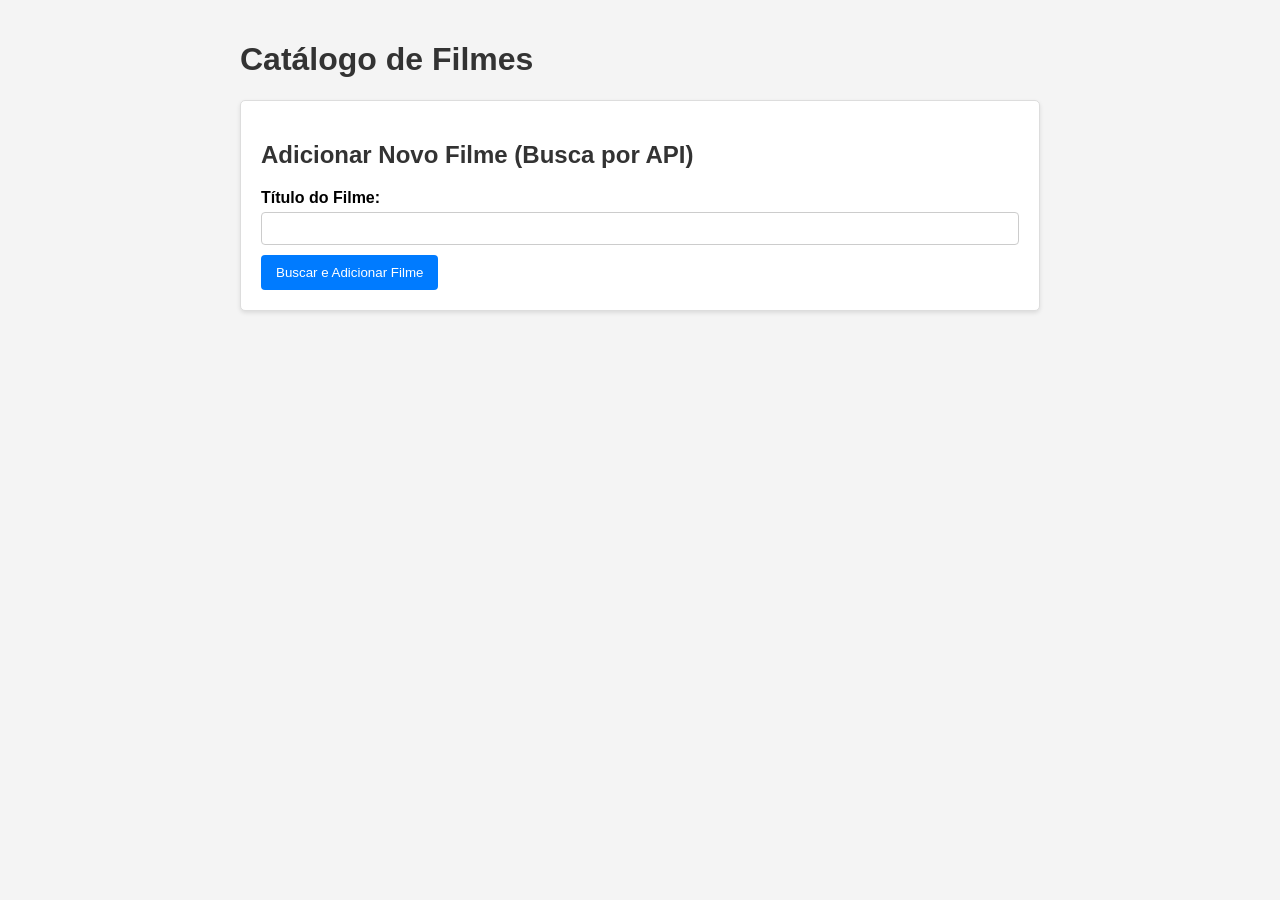
==== index2.html @ a8ca5e29 "ok" ====
<!DOCTYPE html>
<html lang="pt-BR">
<head>
    <meta charset="UTF-8">
    <meta name="viewport" content="width=device-width, initial-scale=1.0">
    <title>Catálogo de Filmes</title>
    <link rel="stylesheet" href="tralho.css">
</head>
<body>
    
    <h1>Catálogo de Filmes</h1>

    <form id="cadastro-filme">
        <h2>Adicionar Novo Filme (Busca por API)</h2>
        <div>
            <label for="titulo">Título do Filme:</label>
            <input type="text" id="titulo" required>
        </div>
        <button type="submit">Buscar e Adicionar Filme</button>
        
</body>
</html>
---- tralho.css ----
body { 
    font-family: arial, sans-serif;
    padding: 20px;
    max-width: 800px;
    margin: 0 auto;
    background-color: #f4f4f4;
}
h1, h2 {
    color: #333;
}
form {
    background: #fff;
    padding: 20px;
    border: 1px solid #ddd;
    border-radius: 5px;
    margin-bottom: 20px;
    box-shadow: 0 2px 4px rgba(0, 0, 0, 0.1);
}
label {
    display: block;
    margin-bottom: 5px;
    font-weight: bold;
}
input[type="text"] {
    width: 100%;
    padding: 8px;
    margin-bottom: 10px;
    border: 1px solid #ccc;
    border-radius: 4px;
    box-sizing: border-box;
}

button {
    padding: 10px 15px;
    background-color: #007bff;
    color: white;
    border: none;
    border-radius: 4px;
    cursor: pointer;
    transition: background-color 0.2s;
}
button:hover {
    background-color: #0056b3;
}

/* ----------------------------------------------------- */
/* ESTILOS PARA A FASE 2: LISTA COM POSTER (Flexbox) */
/* ----------------------------------------------------- */

/* Contêiner do Filme: Organiza imagem e texto */
.filme-item {
    display: flex; /* Habilita o alinhamento lado a lado */
    align-items: flex-start; /* Alinha o conteúdo ao  topo */

    border: 1px solid #ddd;
    padding: 15px;
    margin-bottom: 20px;
    border-radius: 8px;
    background-color: #fff;
    box-shadow: 0 1px 4px rgba(0, 0, 0, 0.1);
}

/* Estilo do Pôster */
.filme-poster {
    width: 100px;
    height: 150px;
    object-fit: cover;
    margin-right: 15px; /* Espaço entre o pôster e o texto */
    border-radius: 4px;
    box-shadow: 0 0 5px rgba(0, 0, 0, 0.1);
}

/* Estilo do Bloco de Informações */
.filme-info {
    flex-grow: 1; /* Ocupa o espaço restante */
}
 .filme-info h3 {
    margin-top: 0;
    color: #007bff;
    font-size: 1.2em;
 }

 .filme-info p {
    font-style: normal;
    color: #555;
    margin-bottom: 15px;
    line-height: 1.4;
 }

 /* Botão Remover */
 .filme-item .btn-remover {
    background-color: #dc3545;
    font-size: 0.8em;
    padding: 5px 10px;
 }
 .filme-item .btn-remover:hover {
    background-color: #c82333;
 }
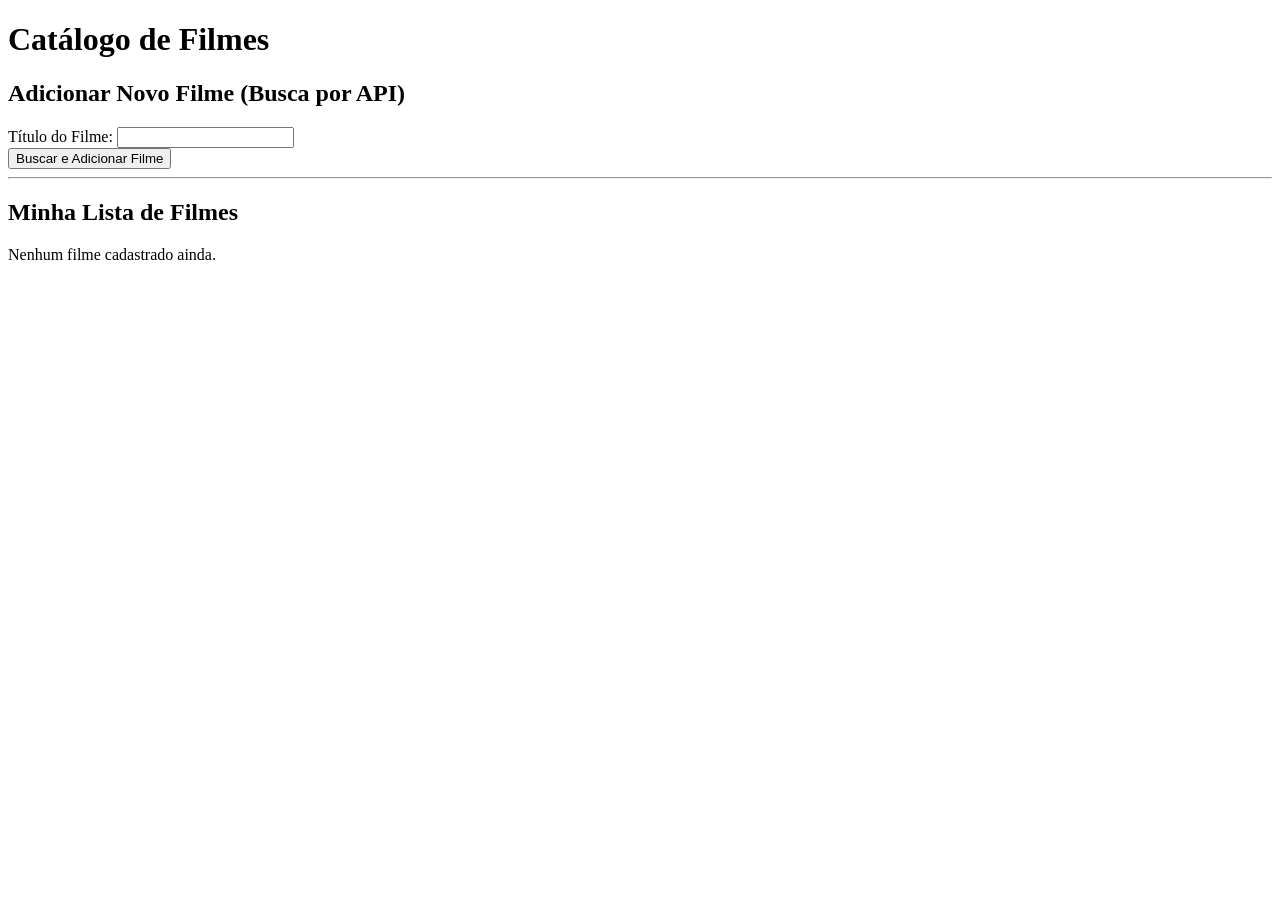
==== commit 60ad2c22: "ok" ====
--- a/index2.html
+++ b/index2.html
@@ -1,22 +1,161 @@
-<!DOCTYPE html>
-<html lang="pt-BR">
-<head>
-    <meta charset="UTF-8">
-    <meta name="viewport" content="width=device-width, initial-scale=1.0">
-    <title>Catálogo de Filmes</title>
-    <link rel="stylesheet" href="tralho.css">
-</head>
-<body>
-    
-    <h1>Catálogo de Filmes</h1>
-
-    <form id="cadastro-filme">
-        <h2>Adicionar Novo Filme (Busca por API)</h2>
-        <div>
-            <label for="titulo">Título do Filme:</label>
-            <input type="text" id="titulo" required>
-        </div>
-        <button type="submit">Buscar e Adicionar Filme</button>
-        
-</body>
-</html>+<!DOCTYPE html>
+<html lang="pt-BR">
+<head>
+    <meta charset="UTF-8">
+    <meta name="viewport" content="width=device-width, initial-scale=1.0">
+    <title>Catálogo de Filmes</title>
+    <link rel="stylesheet" href="style.css">
+</head>
+<body>
+
+    <h1>Catálogo de Filmes</h1>
+    
+    <form id="cadastro-filme">
+        <h2>Adicionar Novo Filme (Busca por API)</h2>
+        <div>
+            <label for="titulo">Título do Filme:</label>
+            <input type="text" id="titulo" required>
+        </div>
+        <button type="submit">Buscar e Adicionar Filme</button>
+    </form>
+
+    <hr>
+
+    <h2>Minha Lista de Filmes</h2>
+    <div id="lista-filmes">
+        <p>Nenhum filme cadastrado ainda.</p>
+    </div>
+
+    <script>
+        // Use sua chave da OMDB API aqui
+        const API_KEY = '72dcf75a'; 
+        let catalogo = JSON.parse(localStorage.getItem('catalogo')) || [];
+
+        const form = document.getElementById('cadastro-filme');
+        const tituloInput = document.getElementById('titulo');
+        const listaFilmesContainer = document.getElementById('lista-filmes');
+
+        // Salva no localStorage
+        function salvarCatalogo() {
+            localStorage.setItem('catalogo', JSON.stringify(catalogo));
+        }
+
+        function removerFilme(indice, elementoDOM) {
+            catalogo.splice(indice, 1);
+            salvarCatalogo();
+            elementoDOM.remove();
+            if (catalogo.length === 0) {
+                listaFilmesContainer.innerHTML = '<p>Nenhum filme cadastrado ainda.</p>';
+            }
+        }
+
+        function renderizarFilme(filme, indice) {
+            // Se for o primeiro item a ser adicionado, limpa a mensagem "Nenhum filme cadastrado"
+            if (catalogo.length === 1 && listaFilmesContainer.querySelector('p')) {
+                 listaFilmesContainer.innerHTML = '';
+            }
+
+            const filmeDiv = document.createElement('div');
+            filmeDiv.classList.add('filme-item');
+
+            const imagemPoster = document.createElement('img');
+            imagemPoster.src = filme.poster && filme.poster !== 'N/A'
+                ? filme.poster
+                : 'https://via.placeholder.com/100x150?text=Poster+Nao+Disponivel';
+            imagemPoster.alt = `Pôster do filme ${filme.titulo}`;
+            imagemPoster.classList.add('filme-poster');
+
+            const infoDiv = document.createElement('div');
+            infoDiv.classList.add('filme-info');
+
+            const tituloH3 = document.createElement('h3');
+            tituloH3.textContent = filme.titulo;
+
+            const sinopseP = document.createElement('p');
+            sinopseP.textContent = filme.sinopse || 'Sinopse não disponível.';
+
+            // NOVO: Link para o Trailer no YouTube
+            const trailerLink = document.createElement('a');
+            const termoBusca = encodeURIComponent(`${filme.titulo} trailer oficial`);
+            trailerLink.href = `https://www.youtube.com/results?search_query=${termoBusca}`;
+            trailerLink.target = '_blank';
+            trailerLink.textContent = '▶️ Ver Trailer (YouTube)';
+            trailerLink.classList.add('btn-trailer'); 
+
+            const removerBotao = document.createElement('button');
+            removerBotao.textContent = 'Remover';
+            removerBotao.classList.add('btn-remover');
+
+            removerBotao.addEventListener('click', () => {
+                // Usa findIndex para encontrar o item correto, evitando problemas de ordenação
+                const indiceAtual = catalogo.findIndex(f => f.titulo === filme.titulo); 
+                if (indiceAtual > -1) removerFilme(indiceAtual, filmeDiv);
+            });
+
+            infoDiv.appendChild(tituloH3);
+            infoDiv.appendChild(sinopseP);
+            infoDiv.appendChild(trailerLink); // Adiciona o link do trailer
+            infoDiv.appendChild(removerBotao);
+
+            filmeDiv.appendChild(imagemPoster);
+            filmeDiv.appendChild(infoDiv);
+
+            listaFilmesContainer.appendChild(filmeDiv);
+        }
+
+        async function adicionarFilme(evento) {
+            evento.preventDefault();
+            const titulo = tituloInput.value.trim();
+            if (!titulo) return;
+
+            // Busca na OMDB API
+            const url = `https://www.omdbapi.com/?apikey=${API_KEY}&t=${encodeURIComponent(titulo)}&lang=pt`;
+
+            try {
+                const resposta = await fetch(url);
+                const dadosDoFilme = await resposta.json();
+
+                if (dadosDoFilme.Response === "True") {
+                    // Verifica se o filme já existe (opcional, mas bom para evitar duplicatas)
+                    if (catalogo.some(f => f.titulo === dadosDoFilme.Title)) {
+                         alert(`O filme "${dadosDoFilme.Title}" já está no seu catálogo.`);
+                         form.reset();
+                         return;
+                    }
+
+                    const novoFilme = {
+                        titulo: dadosDoFilme.Title,
+                        sinopse: dadosDoFilme.Plot,
+                        poster: dadosDoFilme.Poster
+                    };
+
+                    catalogo.push(novoFilme);
+                    salvarCatalogo();
+                    renderizarFilme(novoFilme, catalogo.length - 1);
+                } else {
+                    alert(`Filme não encontrado: "${titulo}". Verifique o nome.`);
+                }
+            } catch (erro) {
+                alert('Erro ao buscar o filme na API. Verifique sua conexão ou chave de API.');
+                console.error('Erro:', erro);
+            }
+
+            form.reset();
+        }
+
+        // Recarregar lista ao abrir a página
+        function carregarCatalogo() {
+            if (catalogo.length > 0) {
+                listaFilmesContainer.innerHTML = '';
+                catalogo.forEach((filme, i) => renderizarFilme(filme, i));
+            }
+        }
+
+        form.addEventListener('submit', adicionarFilme);
+        carregarCatalogo();
+    </script>
+
+</body>
+</html>
+
+	
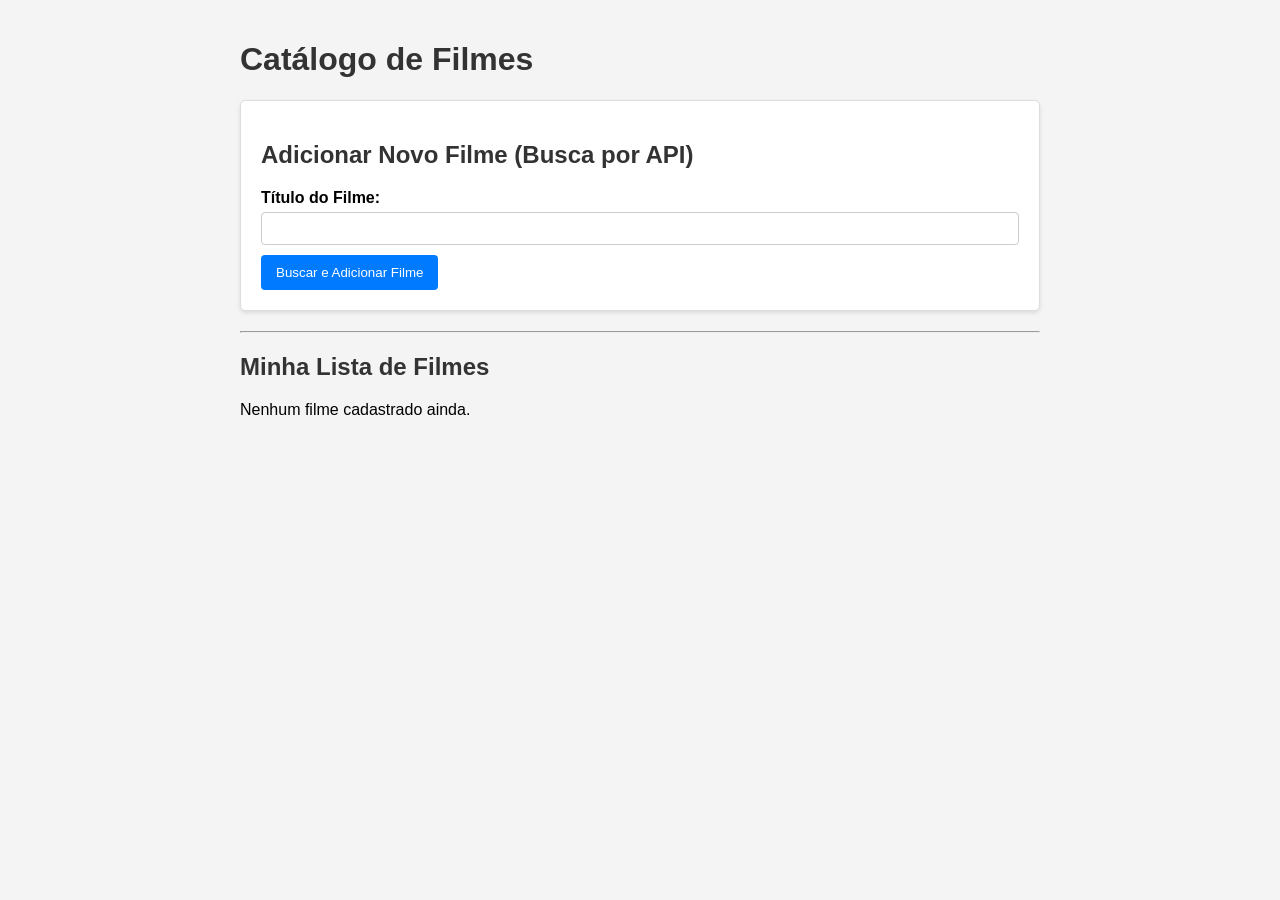
==== commit a4b8e4aa: "ok" ====
--- a/index2.html
+++ b/index2.html
@@ -4,7 +4,7 @@
     <meta charset="UTF-8">
     <meta name="viewport" content="width=device-width, initial-scale=1.0">
     <title>Catálogo de Filmes</title>
-    <link rel="stylesheet" href="style.css">
+    <link rel="stylesheet" href="tralho2.css">
 </head>
 <body>
 
--- a/tralho2.css
+++ b/tralho2.css
@@ -0,0 +1,121 @@
+body { 
+    font-family: Arial, sans-serif; 
+    padding: 20px; 
+    max-width: 800px;
+    margin: 0 auto;
+    background-color: #f4f4f4; 
+}
+h1, h2 {
+    color: #333;
+}
+form {
+    background: #fff; 
+    padding: 20px;
+    border: 1px solid #ddd;
+    border-radius: 5px;
+    margin-bottom: 20px;
+    box-shadow: 0 2px 4px rgba(0,0,0,0.1); 
+}
+label {
+    display: block;
+    margin-bottom: 5px;
+    font-weight: bold;
+}
+input[type="text"] { 
+    width: 100%;
+    padding: 8px;
+    margin-bottom: 10px;
+    border: 1px solid #ccc;
+    border-radius: 4px;
+    box-sizing: border-box; 
+}
+
+button {
+    padding: 10px 15px;
+    background-color: #007bff;
+    color: white;
+    border: none;
+    border-radius: 4px;
+    cursor: pointer;
+    transition: background-color 0.2s; 
+}
+button:hover {
+    background-color: #0056b3;
+}
+
+/* ------------------------------------------------------------- */
+/* ESTILOS PARA A LISTA DE FILMES COM PÔSTER (Flexbox) */
+/* ------------------------------------------------------------- */
+
+/* Contêiner do Filme: Organiza imagem e texto */
+.filme-item { 
+    display: flex; /* Habilita o alinhamento lado a lado */
+    align-items: flex-start; /* Alinha o conteúdo ao topo */
+    
+    border: 1px solid #ddd; 
+    padding: 15px; 
+    margin-bottom: 20px; 
+    border-radius: 8px; 
+    background-color: #fff; 
+    box-shadow: 0 1px 4px rgba(0,0,0,0.1); 
+}
+
+/* Estilo do Pôster */
+.filme-poster {
+    width: 100px; 
+    height: 150px; 
+    object-fit: cover; 
+    margin-right: 15px; /* Espaço entre o pôster e o texto */
+    border-radius: 4px;
+    box-shadow: 0 0 5px rgba(0,0,0,0.2);
+}
+
+/* Estilo do Bloco de Informações */
+.filme-info {
+    flex-grow: 1; /* Ocupa o espaço restante */
+}
+
+.filme-info h3 { 
+    margin-top: 0; 
+    color: #007bff;
+    font-size: 1.2em;
+}
+
+.filme-info p {
+    font-style: normal; 
+    color: #555;
+    margin-bottom: 15px;
+    line-height: 1.4;
+}
+
+/* NOVO: Estilo para o Link/Botão do Trailer */
+.btn-trailer {
+    display: inline-block; 
+    padding: 8px 12px;
+    margin-right: 10px; 
+    margin-bottom: 10px;
+    background-color: #ff0000; /* Cor do YouTube */
+    color: white !important; /* Força a cor branca no texto do link */
+    text-decoration: none; 
+    border-radius: 4px;
+    font-weight: bold;
+    transition: background-color 0.2s; 
+    font-size: 0.8em; 
+}
+
+.btn-trailer:hover {
+    background-color: #cc0000;
+}
+
+
+/* Botão Remover */
+.filme-item .btn-remover {
+    background-color: #dc3545;
+    font-size: 0.8em;
+    padding: 5px 10px;
+    /* Alinha com o botão de trailer se necessário */
+    margin-bottom: 10px; 
+}
+.filme-item .btn-remover:hover {
+    background-color: #c82333;
+}
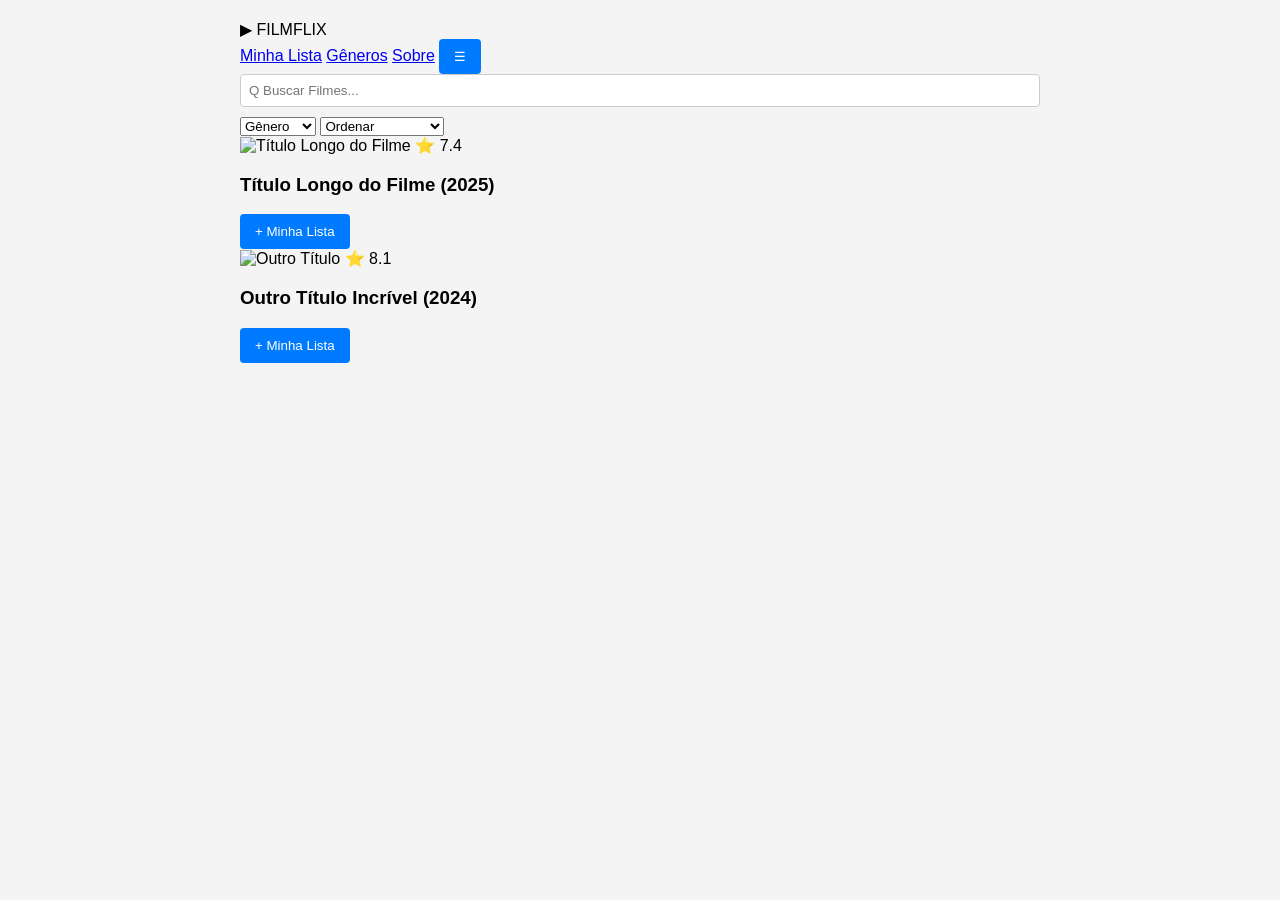
==== commit 177e46b4: "ok" ====
--- a/index2.html
+++ b/index2.html
@@ -3,159 +3,62 @@
 <head>
     <meta charset="UTF-8">
     <meta name="viewport" content="width=device-width, initial-scale=1.0">
-    <title>Catálogo de Filmes</title>
-    <link rel="stylesheet" href="tralho2.css">
+    <title>FILMFLIX - Catálogo de Filmes VR</title>
+    <link rel="stylesheet" href="style.css">
 </head>
 <body>
 
-    <h1>Catálogo de Filmes</h1>
+    <header class="header">
+        <div class="logo">▶ FILMFLIX</div>
+        <nav class="nav-menu">
+            <a href="#">Minha Lista</a>
+            <a href="#">Gêneros</a>
+            <a href="#">Sobre</a>
+            <button class="menu-toggle">☰</button>
+        </nav>
+    </header>
     
-    <form id="cadastro-filme">
-        <h2>Adicionar Novo Filme (Busca por API)</h2>
-        <div>
-            <label for="titulo">Título do Filme:</label>
-            <input type="text" id="titulo" required>
+    <section class="controls-section">
+        <div class="search-bar">
+            <input type="text" placeholder="Q Buscar Filmes..." class="search-input">
         </div>
-        <button type="submit">Buscar e Adicionar Filme</button>
-    </form>
 
-    <hr>
+        <select class="filter-dropdown" aria-label="Gênero">
+            <option value="">Gênero</option>
+            <option value="acao">Ação</option>
+            <option value="comedia">Comédia</option>
+        </select>
 
-    <h2>Minha Lista de Filmes</h2>
-    <div id="lista-filmes">
-        <p>Nenhum filme cadastrado ainda.</p>
-    </div>
+        <select name="filter-dropdown" aria-label="Ordenar por">
+            <option value="default">Ordenar</option>
+            <option value="recentes">Mais Recentes</option>
+            <option value="avaliacao">Melhor Avaliação</option>
+        </select>
+    </section>
 
-    <script>
-        // Use sua chave da OMDB API aqui
-        const API_KEY = '72dcf75a'; 
-        let catalogo = JSON.parse(localStorage.getItem('catalogo')) || [];
+    <main class="main-content">
+        <div class="lista-filmes">
+            <div class="card-filme">
+                <img src="[URL_DO_POSTER]" alt="Título Longo do Filme" class="poster-filme">
+                <span class="avaliacao">⭐ 7.4</span>
+                <div class="card-detalhes">
+                    <h3 class="titulo-filme">Título Longo do Filme (2025)</h3>
+                    <button class="botao-adicionar">+ Minha Lista</button>
+                    </div>
+                    </div>
 
-        const form = document.getElementById('cadastro-filme');
-        const tituloInput = document.getElementById('titulo');
-        const listaFilmesContainer = document.getElementById('lista-filmes');
+                    <div class="card-filme">
+                        <img src="[URL_DO_POSTER]" alt="Outro Título" class="poster-filme">
+                        <span class="avaliacao">⭐ 8.1</span>
+                        <div class="card-detalhes">
+                            <h3 class="titulo-filme">Outro Título Incrível (2024)</h3>
+                            <button class="botao-adicionar">+ Minha Lista</button>
+                            </div>
+                            </div>
 
-        // Salva no localStorage
-        function salvarCatalogo() {
-            localStorage.setItem('catalogo', JSON.stringify(catalogo));
-        }
+                            </div>
+                            </main>
 
-        function removerFilme(indice, elementoDOM) {
-            catalogo.splice(indice, 1);
-            salvarCatalogo();
-            elementoDOM.remove();
-            if (catalogo.length === 0) {
-                listaFilmesContainer.innerHTML = '<p>Nenhum filme cadastrado ainda.</p>';
-            }
-        }
-
-        function renderizarFilme(filme, indice) {
-            // Se for o primeiro item a ser adicionado, limpa a mensagem "Nenhum filme cadastrado"
-            if (catalogo.length === 1 && listaFilmesContainer.querySelector('p')) {
-                 listaFilmesContainer.innerHTML = '';
-            }
-
-            const filmeDiv = document.createElement('div');
-            filmeDiv.classList.add('filme-item');
-
-            const imagemPoster = document.createElement('img');
-            imagemPoster.src = filme.poster && filme.poster !== 'N/A'
-                ? filme.poster
-                : 'https://via.placeholder.com/100x150?text=Poster+Nao+Disponivel';
-            imagemPoster.alt = `Pôster do filme ${filme.titulo}`;
-            imagemPoster.classList.add('filme-poster');
-
-            const infoDiv = document.createElement('div');
-            infoDiv.classList.add('filme-info');
-
-            const tituloH3 = document.createElement('h3');
-            tituloH3.textContent = filme.titulo;
-
-            const sinopseP = document.createElement('p');
-            sinopseP.textContent = filme.sinopse || 'Sinopse não disponível.';
-
-            // NOVO: Link para o Trailer no YouTube
-            const trailerLink = document.createElement('a');
-            const termoBusca = encodeURIComponent(`${filme.titulo} trailer oficial`);
-            trailerLink.href = `https://www.youtube.com/results?search_query=${termoBusca}`;
-            trailerLink.target = '_blank';
-            trailerLink.textContent = '▶️ Ver Trailer (YouTube)';
-            trailerLink.classList.add('btn-trailer'); 
-
-            const removerBotao = document.createElement('button');
-            removerBotao.textContent = 'Remover';
-            removerBotao.classList.add('btn-remover');
-
-            removerBotao.addEventListener('click', () => {
-                // Usa findIndex para encontrar o item correto, evitando problemas de ordenação
-                const indiceAtual = catalogo.findIndex(f => f.titulo === filme.titulo); 
-                if (indiceAtual > -1) removerFilme(indiceAtual, filmeDiv);
-            });
-
-            infoDiv.appendChild(tituloH3);
-            infoDiv.appendChild(sinopseP);
-            infoDiv.appendChild(trailerLink); // Adiciona o link do trailer
-            infoDiv.appendChild(removerBotao);
-
-            filmeDiv.appendChild(imagemPoster);
-            filmeDiv.appendChild(infoDiv);
-
-            listaFilmesContainer.appendChild(filmeDiv);
-        }
-
-        async function adicionarFilme(evento) {
-            evento.preventDefault();
-            const titulo = tituloInput.value.trim();
-            if (!titulo) return;
-
-            // Busca na OMDB API
-            const url = `https://www.omdbapi.com/?apikey=${API_KEY}&t=${encodeURIComponent(titulo)}&lang=pt`;
-
-            try {
-                const resposta = await fetch(url);
-                const dadosDoFilme = await resposta.json();
-
-                if (dadosDoFilme.Response === "True") {
-                    // Verifica se o filme já existe (opcional, mas bom para evitar duplicatas)
-                    if (catalogo.some(f => f.titulo === dadosDoFilme.Title)) {
-                         alert(`O filme "${dadosDoFilme.Title}" já está no seu catálogo.`);
-                         form.reset();
-                         return;
-                    }
-
-                    const novoFilme = {
-                        titulo: dadosDoFilme.Title,
-                        sinopse: dadosDoFilme.Plot,
-                        poster: dadosDoFilme.Poster
-                    };
-
-                    catalogo.push(novoFilme);
-                    salvarCatalogo();
-                    renderizarFilme(novoFilme, catalogo.length - 1);
-                } else {
-                    alert(`Filme não encontrado: "${titulo}". Verifique o nome.`);
-                }
-            } catch (erro) {
-                alert('Erro ao buscar o filme na API. Verifique sua conexão ou chave de API.');
-                console.error('Erro:', erro);
-            }
-
-            form.reset();
-        }
-
-        // Recarregar lista ao abrir a página
-        function carregarCatalogo() {
-            if (catalogo.length > 0) {
-                listaFilmesContainer.innerHTML = '';
-                catalogo.forEach((filme, i) => renderizarFilme(filme, i));
-            }
-        }
-
-        form.addEventListener('submit', adicionarFilme);
-        carregarCatalogo();
-    </script>
-
-</body>
-</html>
-
-	
+                            </body>
+                            <script src="app.js"></script>
+                            </html>
--- a/style.css
+++ b/style.css
@@ -0,0 +1,121 @@
+body { 
+    font-family: Arial, sans-serif; 
+    padding: 20px; 
+    max-width: 800px;
+    margin: 0 auto;
+    background-color: #f4f4f4; 
+}
+h1, h2 {
+    color: #333;
+}
+form {
+    background: #fff; 
+    padding: 20px;
+    border: 1px solid #ddd;
+    border-radius: 5px;
+    margin-bottom: 20px;
+    box-shadow: 0 2px 4px rgba(0,0,0,0.1); 
+}
+label {
+    display: block;
+    margin-bottom: 5px;
+    font-weight: bold;
+}
+input[type="text"] { 
+    width: 100%;
+    padding: 8px;
+    margin-bottom: 10px;
+    border: 1px solid #ccc;
+    border-radius: 4px;
+    box-sizing: border-box; 
+}
+
+button {
+    padding: 10px 15px;
+    background-color: #007bff;
+    color: white;
+    border: none;
+    border-radius: 4px;
+    cursor: pointer;
+    transition: background-color 0.2s; 
+}
+button:hover {
+    background-color: #0056b3;
+}
+
+/* ------------------------------------------------------------- */
+/* ESTILOS PARA A LISTA DE FILMES COM PÔSTER (Flexbox) */
+/* ------------------------------------------------------------- */
+
+/* Contêiner do Filme: Organiza imagem e texto */
+.filme-item { 
+    display: flex; /* Habilita o alinhamento lado a lado */
+    align-items: flex-start; /* Alinha o conteúdo ao topo */
+    
+    border: 1px solid #ddd; 
+    padding: 15px; 
+    margin-bottom: 20px; 
+    border-radius: 8px; 
+    background-color: #fff; 
+    box-shadow: 0 1px 4px rgba(0,0,0,0.1); 
+}
+
+/* Estilo do Pôster */
+.filme-poster {
+    width: 100px; 
+    height: 150px; 
+    object-fit: cover; 
+    margin-right: 15px; /* Espaço entre o pôster e o texto */
+    border-radius: 4px;
+    box-shadow: 0 0 5px rgba(0,0,0,0.2);
+}
+
+/* Estilo do Bloco de Informações */
+.filme-info {
+    flex-grow: 1; /* Ocupa o espaço restante */
+}
+
+.filme-info h3 { 
+    margin-top: 0; 
+    color: #007bff;
+    font-size: 1.2em;
+}
+
+.filme-info p {
+    font-style: normal; 
+    color: #555;
+    margin-bottom: 15px;
+    line-height: 1.4;
+}
+
+/* NOVO: Estilo para o Link/Botão do Trailer */
+.btn-trailer {
+    display: inline-block; 
+    padding: 8px 12px;
+    margin-right: 10px; 
+    margin-bottom: 10px;
+    background-color: #ff0000; /* Cor do YouTube */
+    color: white !important; /* Força a cor branca no texto do link */
+    text-decoration: none; 
+    border-radius: 4px;
+    font-weight: bold;
+    transition: background-color 0.2s; 
+    font-size: 0.8em; 
+}
+
+.btn-trailer:hover {
+    background-color: #cc0000;
+}
+
+
+/* Botão Remover */
+.filme-item .btn-remover {
+    background-color: #dc3545;
+    font-size: 0.8em;
+    padding: 5px 10px;
+    /* Alinha com o botão de trailer se necessário */
+    margin-bottom: 10px; 
+}
+.filme-item .btn-remover:hover {
+    background-color: #c82333;
+}
